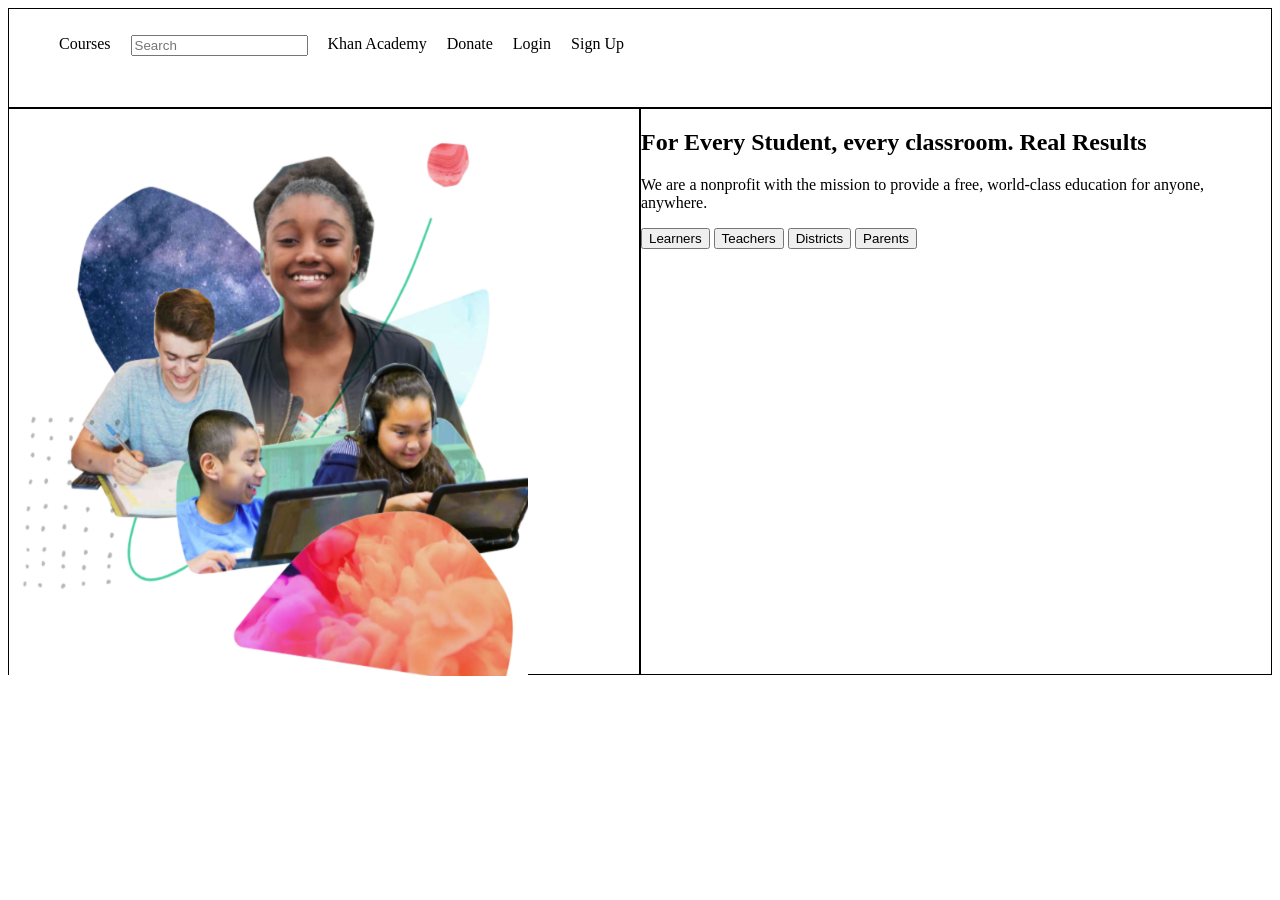
==== Khan.html @ 3f336582 "initializing files" ====
<!DOCTYPE html>
<html lang="en">
<head>
    <meta charset="UTF-8">
    <meta http-equiv="X-UA-Compatible" content="IE=edge">
    <meta name="viewport" content="width=device-width, initial-scale=1.0">
    <title>Document</title>
    <link rel="stylesheet" href="khan.css">
</head>
<body>
    <header>
        <nav>
            <ul>
              <li><a href="#"></a>Courses</li>
              <li><input type="textbox" placeholder="Search"></li>
              <li><a href="#"></a>Khan Academy</li>
              <li><a href="#"></a>Donate</li>
              <li><a href="#"></a>Login</li>
              <li><a href="#"></a>Sign Up</li>
            </ul>
        </nav>
    </header>
    <section>
        <img src="khan.png" alt="Kid learning">
    </section>

    <section>
        <h2>For Every Student, every classroom. Real Results</h2>
        <p>We are a nonprofit with the mission to provide a free, world-class education for anyone, anywhere.</p>
        <button>Learners</button>
        <button>Teachers</button>
        <button>Districts</button>
        <button>Parents</button>
    </section>

</html>
---- khan.css ----
*{
    box-sizing: border-box;

}

header{
    height:100px;
    border:solid 1px black;
    clear:both;
}

section{
    width:50%  ;
    height: 567px;
    border: solid 1px black;
    float:left;

}

li{
    list-style: none;
    float:left;
    padding:10px
}
img{
    width: 519px;
    height: 567px;
}
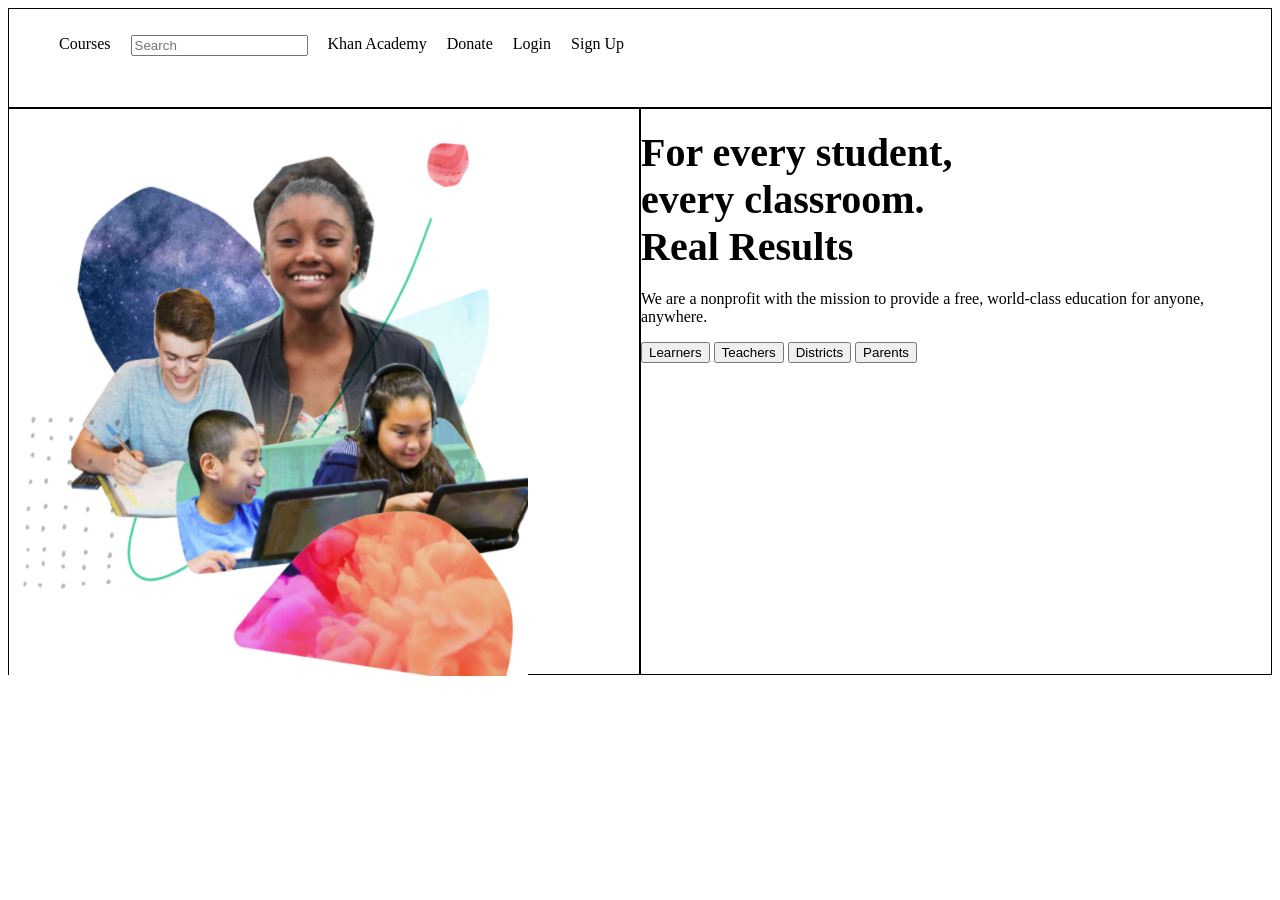
==== commit 06863c24: "fixed header, changed readme" ====
--- a/Khan.html
+++ b/Khan.html
@@ -24,8 +24,12 @@
         <img src="khan.png" alt="Kid learning">
     </section>
 
-    <section>
-        <h2>For Every Student, every classroom. Real Results</h2>
+    <section id="text">
+        <h2>
+            <span id="content1">For every student,</span> 
+            <span id="content2">every classroom.</span>
+            <span id="content3">Real Results</span> 
+        </h2>
         <p>We are a nonprofit with the mission to provide a free, world-class education for anyone, anywhere.</p>
         <button>Learners</button>
         <button>Teachers</button>
--- a/khan.css
+++ b/khan.css
@@ -25,4 +25,21 @@
 img{
     width: 519px;
     height: 567px;
+}
+
+.text{
+    height: 366px;
+    width: 532px;
+}
+
+span{
+    font-size: 40px;
+}
+#content1::after{
+    content: "\a";
+    white-space: pre;
+}
+#content2::after{
+    content: "\a";
+    white-space: pre;
 }
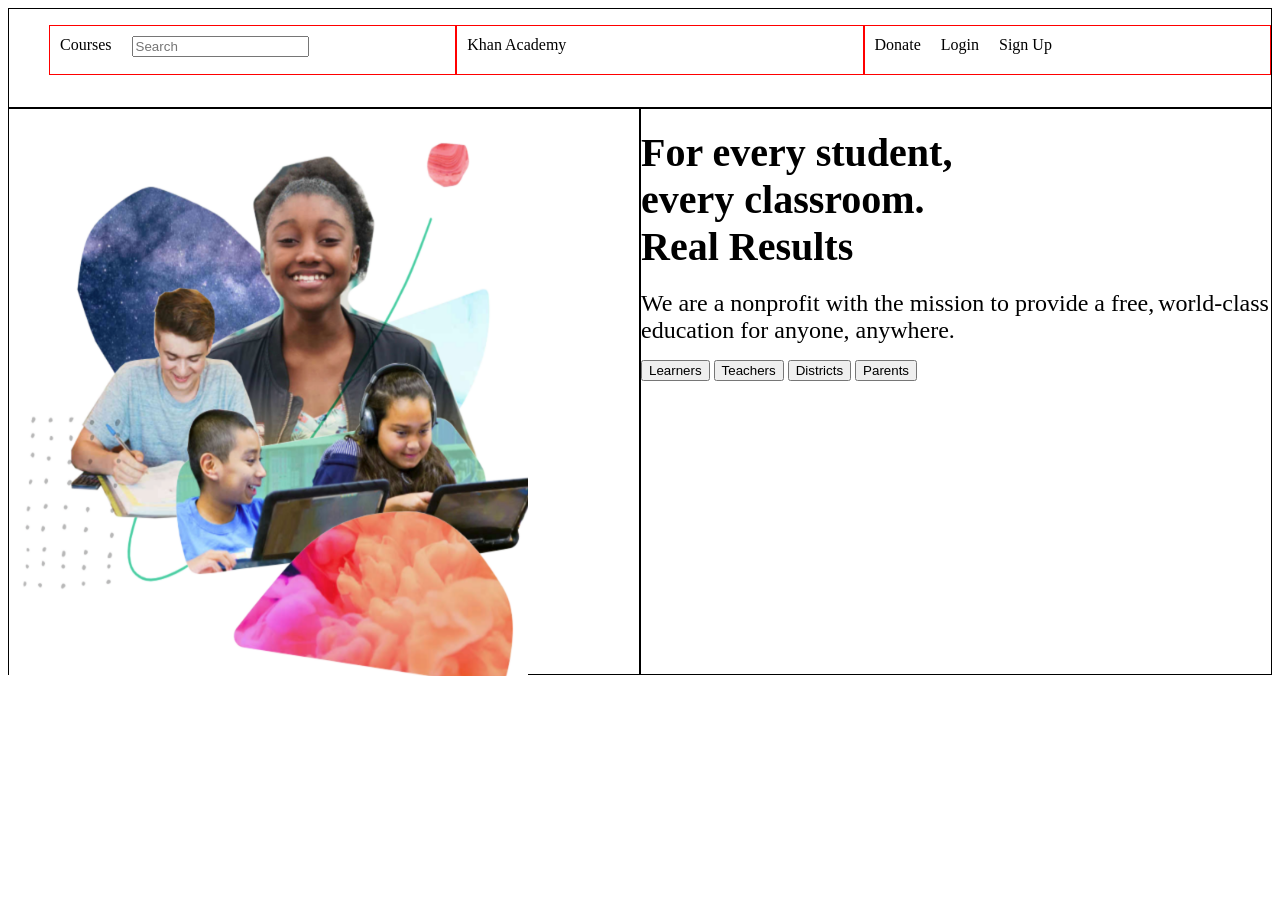
==== commit 86b2b644: "centering the header" ====
--- a/Khan.html
+++ b/Khan.html
@@ -11,12 +11,30 @@
     <header>
         <nav>
             <ul>
-              <li><a href="#"></a>Courses</li>
-              <li><input type="textbox" placeholder="Search"></li>
-              <li><a href="#"></a>Khan Academy</li>
-              <li><a href="#"></a>Donate</li>
-              <li><a href="#"></a>Login</li>
-              <li><a href="#"></a>Sign Up</li>
+                <div id="left">
+              <li >
+                  <a href="#">Courses</a>
+                </li>
+              <li>
+                  <input type="textbox" placeholder="Search" >
+                </li>
+            </div>
+            <div id="middle">
+              <li>
+                  <a href="#">Khan Academy</a>
+                </li>
+            </div>
+            <div id="right">
+              <li >
+                  <a href="#">Donate</a>
+                </li>
+              <li>
+                  <a href="#">Login </a>
+                </li>
+              <li >
+                  <a href="#"> Sign Up</a>
+                </li>
+            </div>
             </ul>
         </nav>
     </header>
@@ -30,7 +48,9 @@
             <span id="content2">every classroom.</span>
             <span id="content3">Real Results</span> 
         </h2>
-        <p>We are a nonprofit with the mission to provide a free, world-class education for anyone, anywhere.</p>
+        <p><span id="misson1">We are a nonprofit with the mission to provide a free,</span>
+             <span id="misson2">world-class education for anyone, anywhere.</span>
+        </p>
         <button>Learners</button>
         <button>Teachers</button>
         <button>Districts</button>
--- a/khan.css
+++ b/khan.css
@@ -22,6 +22,9 @@
     float:left;
     padding:10px
 }
+
+
+
 img{
     width: 519px;
     height: 567px;
@@ -30,9 +33,10 @@
 .text{
     height: 366px;
     width: 532px;
+    line-height:10px;
 }
 
-span{
+h2 span{
     font-size: 40px;
 }
 #content1::after{
@@ -42,4 +46,38 @@
 #content2::after{
     content: "\a";
     white-space: pre;
+}
+
+#mission1{
+    content: "\a";
+    white-space: pre;
+}
+p span{
+    font-size: 24px;
+}
+
+/* header spacing */
+a:link {
+    text-decoration: none;
+    color:black;
+  }
+#left{
+      height:50px;
+      width: 33.33%;
+      border: solid 1px red;
+      float:left;
+  }
+
+  #middle{
+    height:50px;
+    width: 33.33%;
+    border: solid 1px red;
+    float:left;
+    
+}
+#right{
+    height:50px;
+    width: 33.33%;
+    border: solid 1px red;   
+    float:left;
 }
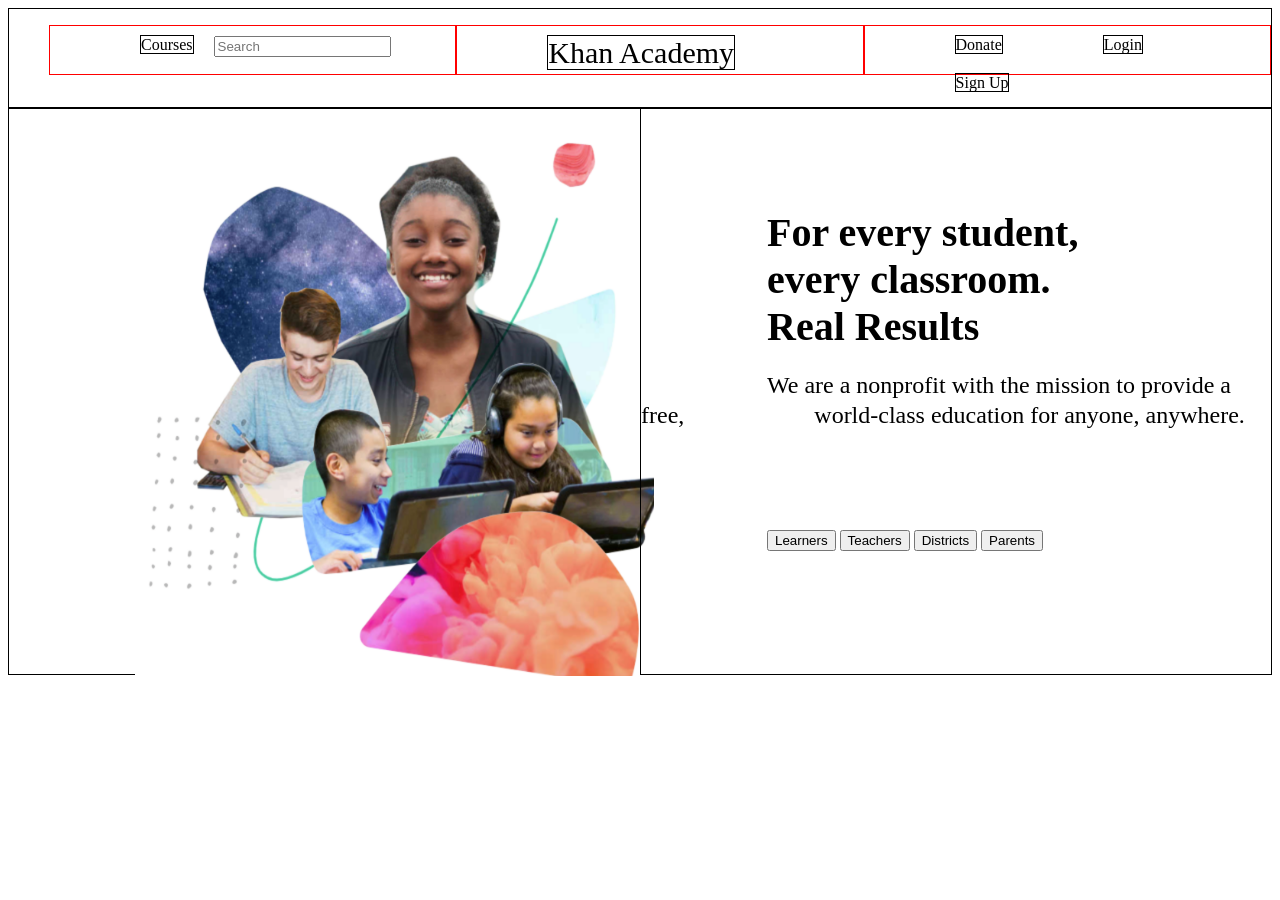
==== commit e74a3c0a: "centered img and spaced text" ====
--- a/Khan.html
+++ b/Khan.html
@@ -48,13 +48,16 @@
             <span id="content2">every classroom.</span>
             <span id="content3">Real Results</span> 
         </h2>
-        <p><span id="misson1">We are a nonprofit with the mission to provide a free,</span>
+        <p>
+            <span id="misson1">We are a nonprofit with the mission to provide a free,</span>
              <span id="misson2">world-class education for anyone, anywhere.</span>
         </p>
-        <button>Learners</button>
-        <button>Teachers</button>
-        <button>Districts</button>
-        <button>Parents</button>
+        <div id="buttons">
+            <button>Learners</button>
+            <button>Teachers</button>
+            <button>Districts</button>
+            <button>Parents</button>
+        </div>
     </section>
 
 </html>
--- a/khan.css
+++ b/khan.css
@@ -28,12 +28,14 @@
 img{
     width: 519px;
     height: 567px;
+    margin-left: 20%;
 }
 
 .text{
     height: 366px;
     width: 532px;
     line-height:10px;
+
 }
 
 h2 span{
@@ -54,13 +56,24 @@
 }
 p span{
     font-size: 24px;
+    line-height: 30px;
 }
 
+h2, p>span, #buttons{
+   margin-left: 20%;
+   margin-top: 100px;
+
+}
+#buttons{
+    line-height:0
+}
 /* header spacing */
 a:link {
     text-decoration: none;
     color:black;
+
   }
+ 
 #left{
       height:50px;
       width: 33.33%;
@@ -73,6 +86,7 @@
     width: 33.33%;
     border: solid 1px red;
     float:left;
+    font-size: 30px;
     
 }
 #right{
@@ -80,4 +94,11 @@
     width: 33.33%;
     border: solid 1px red;   
     float:left;
-}+
+}
+
+a{
+    border: solid 1px black;
+    margin-left: 80px;
+}
+
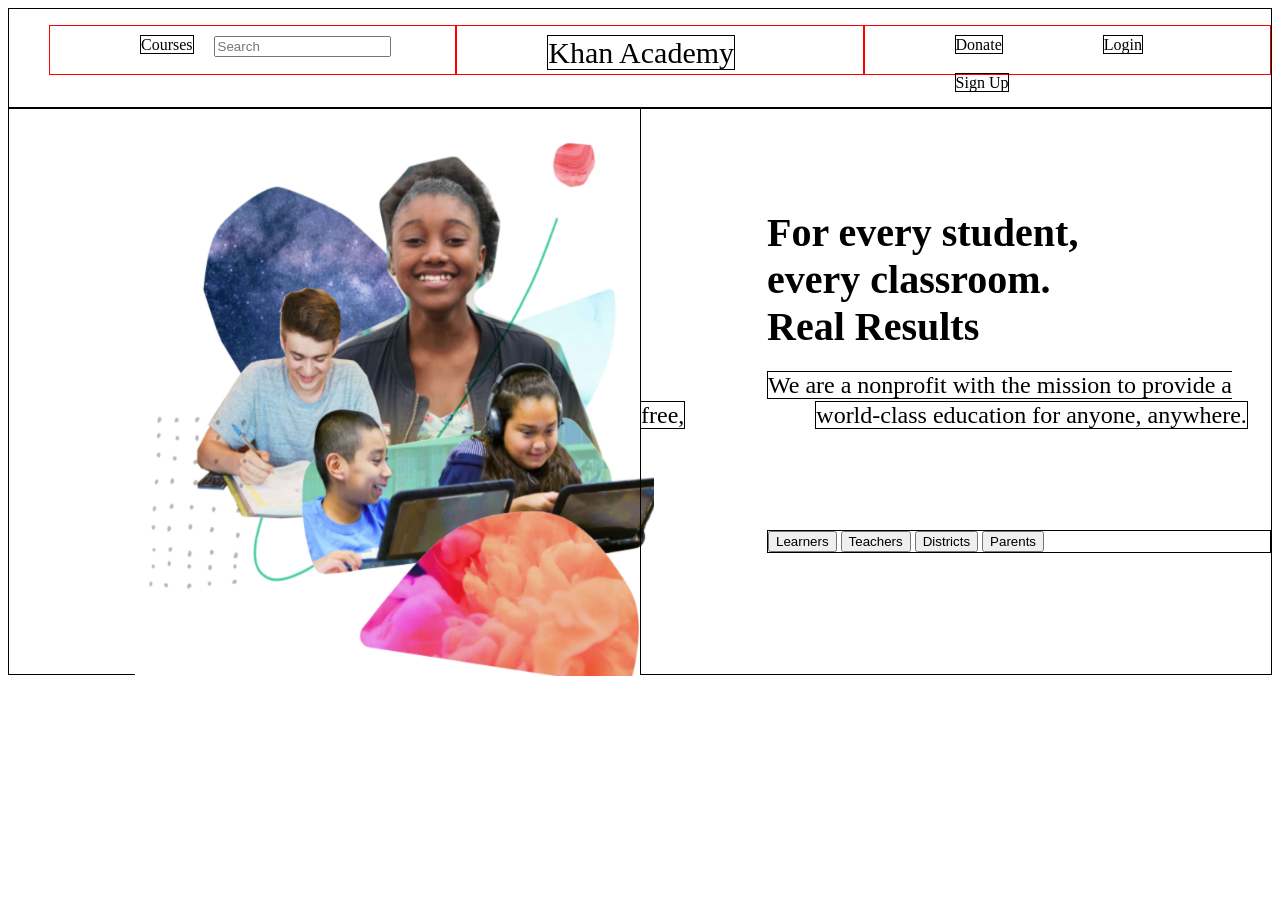
==== commit a5b9d5de: "shifted padding of the text" ====
--- a/Khan.html
+++ b/Khan.html
@@ -58,6 +58,7 @@
             <button>Districts</button>
             <button>Parents</button>
         </div>
+        <div id="space"></div>
     </section>
 
 </html>
--- a/khan.css
+++ b/khan.css
@@ -1,3 +1,5 @@
+
+
 *{
     box-sizing: border-box;
 
@@ -53,6 +55,7 @@
 #mission1{
     content: "\a";
     white-space: pre;
+  
 }
 p span{
     font-size: 24px;
@@ -102,3 +105,11 @@
     margin-left: 80px;
 }
 
+p>span{
+    border: solid 1px black;
+}
+
+#buttons{
+    border: solid 1px black;
+
+}
